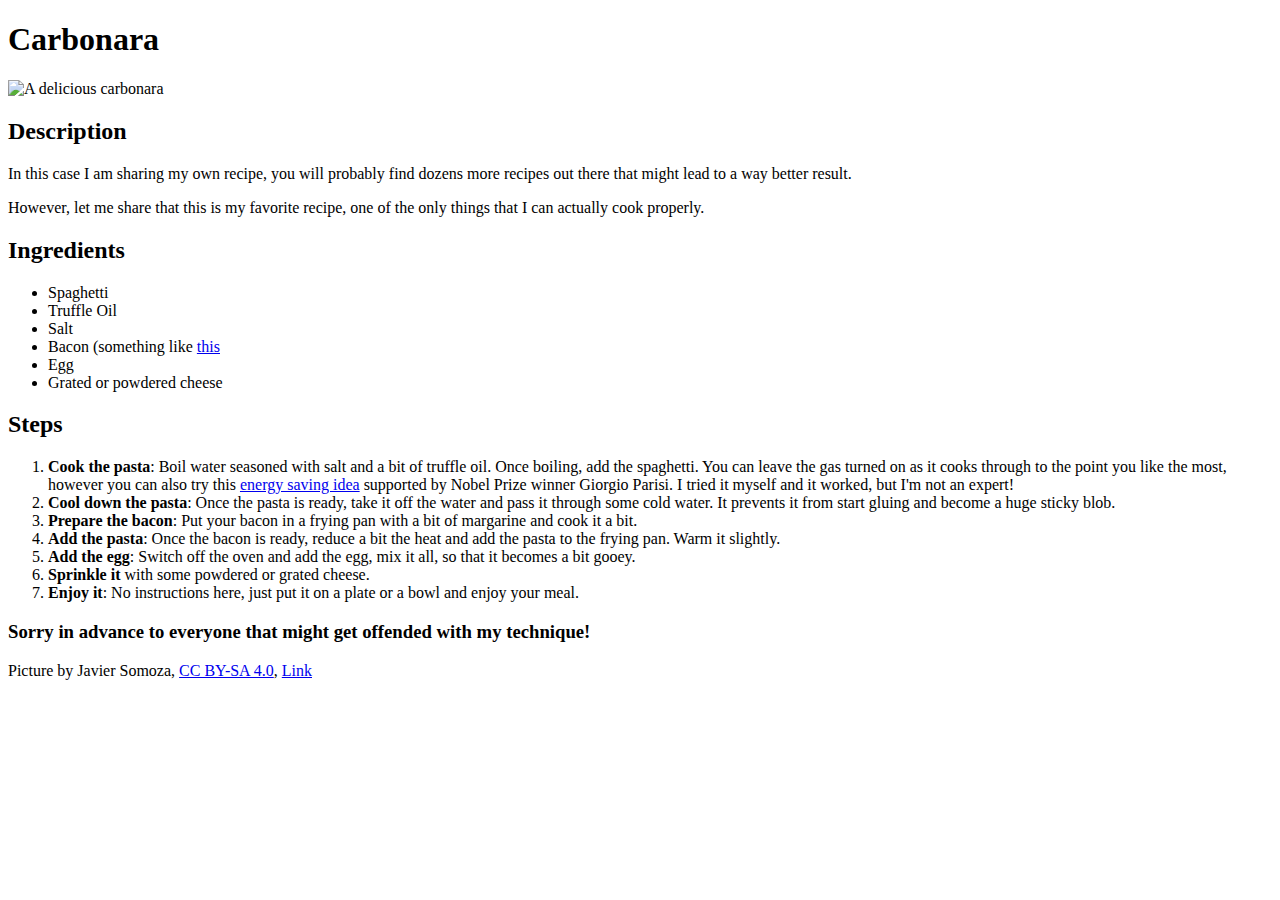
==== recipes/carbonara.html @ 2aef7a77 "Add carbonara recipe and new image link on lasagna" ====
<!DOCTYPE html>
<html lang="en">
<head>
    <meta charset="UTF-8">
    <title>Odin Recipes - Carbonara</title>
</head>
<body>
    <h1>Carbonara</h1>
    <img src="../images/carbonara.jpg" alt="A delicious carbonara">
    <h2>Description</h2>
    <p>In this case I am sharing my own recipe, you will probably find dozens more recipes out there that might lead to a way better result.</p>
    <p>However, let me share that this is my favorite recipe, one of the only things that I can actually cook properly.</p>
    <h2>Ingredients</h2>
    <ul>
        <li>Spaghetti</li>
        <li>Truffle Oil</li>
        <li>Salt</li>
        <li>Bacon (something like <a href="https://mercadao.pt/store/pingo-doce-madeira/product/fios-de-bacon-primor-chef-100-g">this</a></li>
        <li>Egg</li>
        <li>Grated or powdered cheese</li>
    </ul>
    <h2>Steps</h2>
    <ol>
        <li><strong>Cook the pasta</strong>: Boil water seasoned with salt and a bit of truffle oil. Once boiling, add the spaghetti. You can leave the gas turned on as it cooks through to the point you like the most, however you can also try this <a href="https://thetakeout.com/how-to-cook-pasta-less-heat-lower-energy-bill-itay-1849545347">energy saving idea</a> supported by Nobel Prize winner Giorgio Parisi. I tried it myself and it worked, but I'm not an expert!</li>
        <li><strong>Cool down the pasta</strong>: Once the pasta is ready, take it off the water and pass it through some cold water. It prevents it from start gluing and become a huge sticky blob.</li>
        <li><strong>Prepare the bacon</strong>: Put your bacon in a frying pan with a bit of margarine and cook it a bit.</li>
        <li><strong>Add the pasta</strong>: Once the bacon is ready, reduce a bit the heat and add the pasta to the frying pan. Warm it slightly.</li>
        <li><strong>Add the egg</strong>: Switch off the oven and add the egg, mix it all, so that it becomes a bit gooey.</li>
        <li><strong>Sprinkle it</strong> with some powdered or grated cheese.</li>
        <li><strong>Enjoy it</strong>: No instructions here, just put it on a plate or a bowl and enjoy your meal.</li>
    </ol>
    <h3>Sorry in advance to everyone that might get offended with my technique!</h3>
    <p>Picture by Javier Somoza, <a href="https://creativecommons.org/licenses/by-sa/4.0" title="Creative Commons Attribution-Share Alike 4.0">CC BY-SA 4.0</a>, <a href="https://commons.wikimedia.org/w/index.php?curid=48092778">Link</a></p>
</body>
</html>
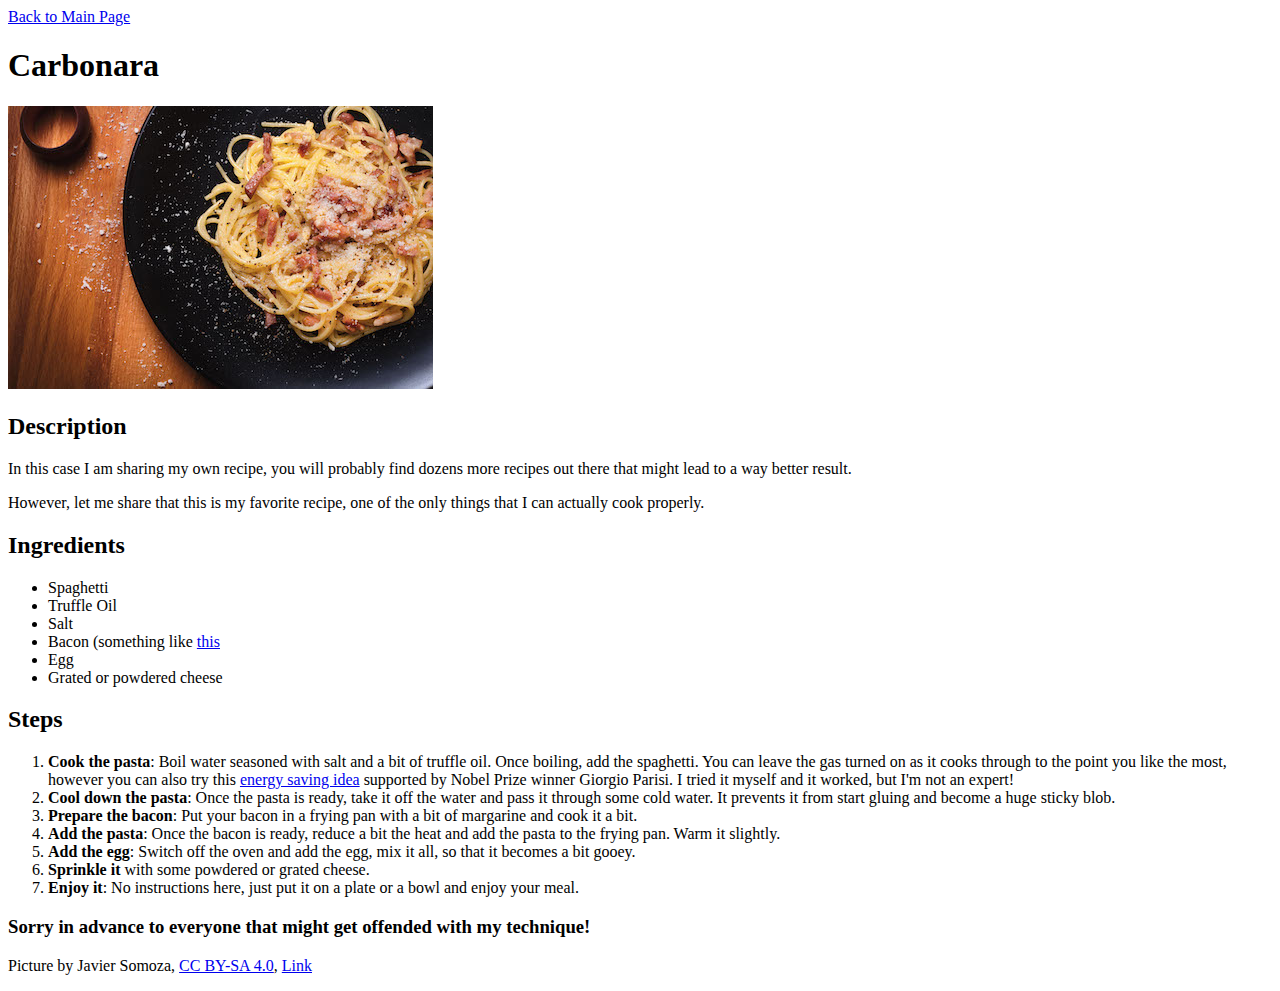
==== commit 6410e463: "Add recipes in main page and links to return" ====
--- a/recipes/carbonara.html
+++ b/recipes/carbonara.html
@@ -5,6 +5,7 @@
     <title>Odin Recipes - Carbonara</title>
 </head>
 <body>
+    <a href="../index.html">Back to Main Page</a>
     <h1>Carbonara</h1>
     <img src="../images/carbonara.jpg" alt="A delicious carbonara">
     <h2>Description</h2>
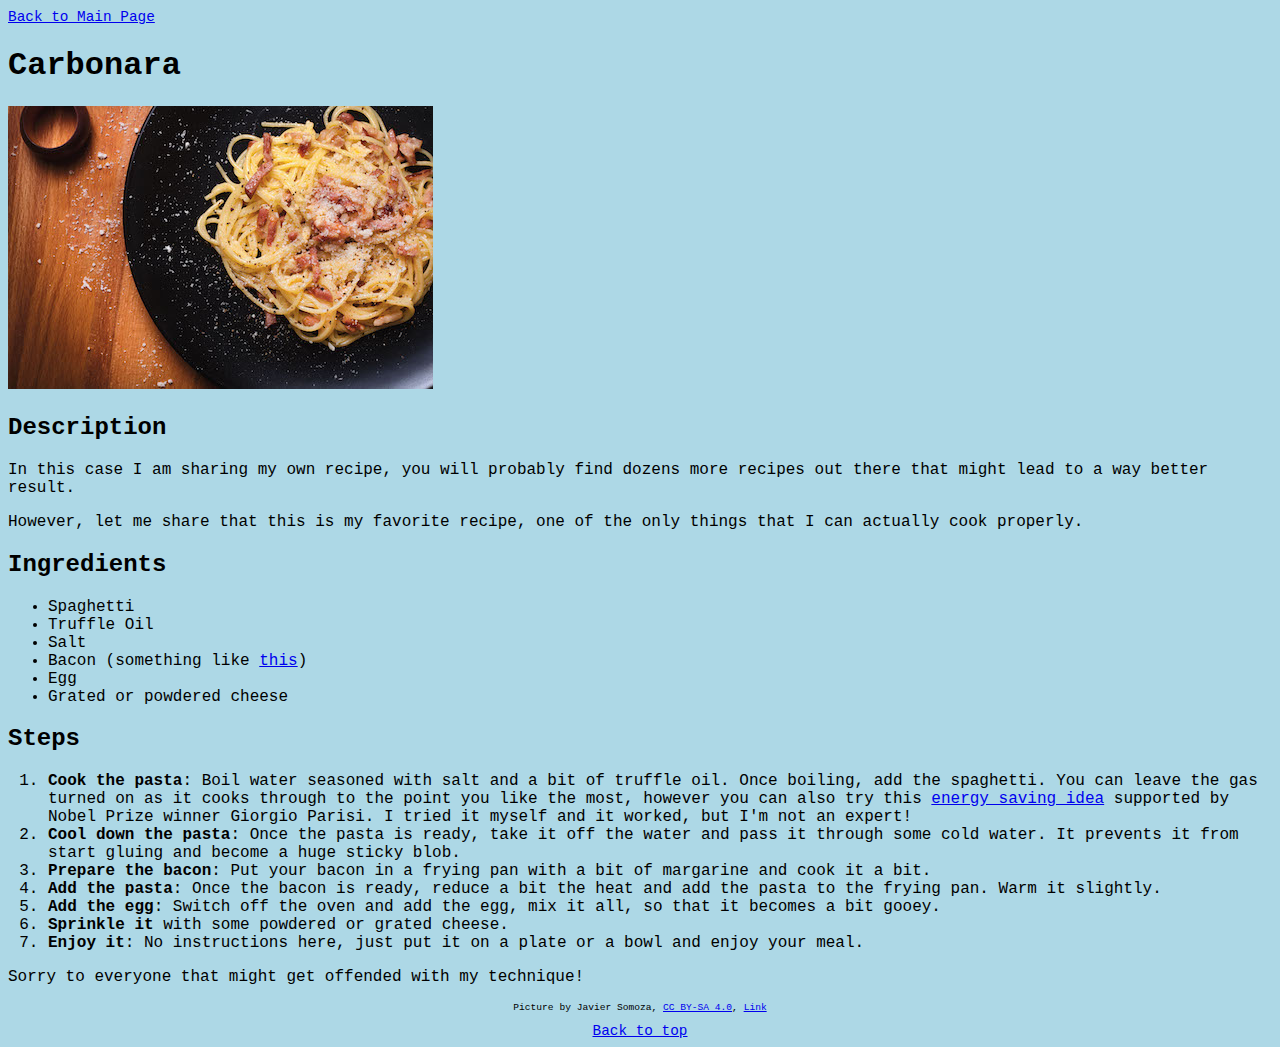
==== commit d7f7bbb3: "Add CSS style to each document" ====
--- a/recipes/carbonara.html
+++ b/recipes/carbonara.html
@@ -3,34 +3,42 @@
 <head>
     <meta charset="UTF-8">
     <title>Odin Recipes - Carbonara</title>
+    <link rel="stylesheet" href="../style.css">
 </head>
 <body>
-    <a href="../index.html">Back to Main Page</a>
-    <h1>Carbonara</h1>
-    <img src="../images/carbonara.jpg" alt="A delicious carbonara">
-    <h2>Description</h2>
-    <p>In this case I am sharing my own recipe, you will probably find dozens more recipes out there that might lead to a way better result.</p>
-    <p>However, let me share that this is my favorite recipe, one of the only things that I can actually cook properly.</p>
-    <h2>Ingredients</h2>
-    <ul>
-        <li>Spaghetti</li>
-        <li>Truffle Oil</li>
-        <li>Salt</li>
-        <li>Bacon (something like <a href="https://mercadao.pt/store/pingo-doce-madeira/product/fios-de-bacon-primor-chef-100-g">this</a></li>
-        <li>Egg</li>
-        <li>Grated or powdered cheese</li>
-    </ul>
-    <h2>Steps</h2>
-    <ol>
-        <li><strong>Cook the pasta</strong>: Boil water seasoned with salt and a bit of truffle oil. Once boiling, add the spaghetti. You can leave the gas turned on as it cooks through to the point you like the most, however you can also try this <a href="https://thetakeout.com/how-to-cook-pasta-less-heat-lower-energy-bill-itay-1849545347">energy saving idea</a> supported by Nobel Prize winner Giorgio Parisi. I tried it myself and it worked, but I'm not an expert!</li>
-        <li><strong>Cool down the pasta</strong>: Once the pasta is ready, take it off the water and pass it through some cold water. It prevents it from start gluing and become a huge sticky blob.</li>
-        <li><strong>Prepare the bacon</strong>: Put your bacon in a frying pan with a bit of margarine and cook it a bit.</li>
-        <li><strong>Add the pasta</strong>: Once the bacon is ready, reduce a bit the heat and add the pasta to the frying pan. Warm it slightly.</li>
-        <li><strong>Add the egg</strong>: Switch off the oven and add the egg, mix it all, so that it becomes a bit gooey.</li>
-        <li><strong>Sprinkle it</strong> with some powdered or grated cheese.</li>
-        <li><strong>Enjoy it</strong>: No instructions here, just put it on a plate or a bowl and enjoy your meal.</li>
-    </ol>
-    <h3>Sorry in advance to everyone that might get offended with my technique!</h3>
-    <p>Picture by Javier Somoza, <a href="https://creativecommons.org/licenses/by-sa/4.0" title="Creative Commons Attribution-Share Alike 4.0">CC BY-SA 4.0</a>, <a href="https://commons.wikimedia.org/w/index.php?curid=48092778">Link</a></p>
+    <header>
+        <a href="../index.html" id="link-main-page">Back to Main Page</a>
+        <h1 id="name-of-recipe">Carbonara</h1>
+        <img src="../images/carbonara.jpg" alt="A delicious carbonara">
+    </header>
+    <main>
+        <h2 id="intro">Description</h2>
+        <p>In this case I am sharing my own recipe, you will probably find dozens more recipes out there that might lead to a way better result.</p>
+        <p>However, let me share that this is my favorite recipe, one of the only things that I can actually cook properly.</p>
+        <h2>Ingredients</h2>
+        <ul>
+            <li>Spaghetti</li>
+            <li>Truffle Oil</li>
+            <li>Salt</li>
+            <li>Bacon (something like <a href="https://mercadao.pt/store/pingo-doce-madeira/product/fios-de-bacon-primor-chef-100-g">this</a>)</li>
+            <li>Egg</li>
+            <li>Grated or powdered cheese</li>
+        </ul>
+        <h2>Steps</h2>
+        <ol>
+            <li><strong>Cook the pasta</strong>: Boil water seasoned with salt and a bit of truffle oil. Once boiling, add the spaghetti. You can leave the gas turned on as it cooks through to the point you like the most, however you can also try this <a href="https://thetakeout.com/how-to-cook-pasta-less-heat-lower-energy-bill-itay-1849545347">energy saving idea</a> supported by Nobel Prize winner Giorgio Parisi. I tried it myself and it worked, but I'm not an expert!</li>
+            <li><strong>Cool down the pasta</strong>: Once the pasta is ready, take it off the water and pass it through some cold water. It prevents it from start gluing and become a huge sticky blob.</li>
+            <li><strong>Prepare the bacon</strong>: Put your bacon in a frying pan with a bit of margarine and cook it a bit.</li>
+            <li><strong>Add the pasta</strong>: Once the bacon is ready, reduce a bit the heat and add the pasta to the frying pan. Warm it slightly.</li>
+            <li><strong>Add the egg</strong>: Switch off the oven and add the egg, mix it all, so that it becomes a bit gooey.</li>
+            <li><strong>Sprinkle it</strong> with some powdered or grated cheese.</li>
+            <li><strong>Enjoy it</strong>: No instructions here, just put it on a plate or a bowl and enjoy your meal.</li>
+        </ol>
+        <p>Sorry to everyone that might get offended with my technique!</p>
+    </main>
+    <footer class="footer-section">
+        <p>Picture by Javier Somoza, <a href="https://creativecommons.org/licenses/by-sa/4.0" title="Creative Commons Attribution-Share Alike 4.0">CC BY-SA 4.0</a>, <a href="https://commons.wikimedia.org/w/index.php?curid=48092778">Link</a></p>
+        <a href="#name-of-recipe" id="link-top">Back to top</a>
+    </footer>
 </body>
 </html>--- a/style.css
+++ b/style.css
@@ -0,0 +1,42 @@
+/* style.css */
+
+* {
+    background-color: #add8e6;
+    font-family: cursive, 'Courier New', monospace;
+}
+
+.page-title {
+    font-size: 3rem;
+    font-weight: 900;
+    text-align: center;
+}
+
+.image {
+    height: auto;
+    width: 325px;
+    display: block;
+    margin-left: auto;
+    margin-right: auto;
+}
+
+.footer-section {
+    font-size: 0.6rem;
+}
+
+.main-section {
+    font-size: 1rem;
+}
+
+ul.ul-main {
+    list-style-type: none;
+}
+
+.header-section,
+.main-section,
+.footer-section {
+    text-align: center;
+}
+
+#link-main-page, #link-top {
+    font-size: 0.9rem;
+}